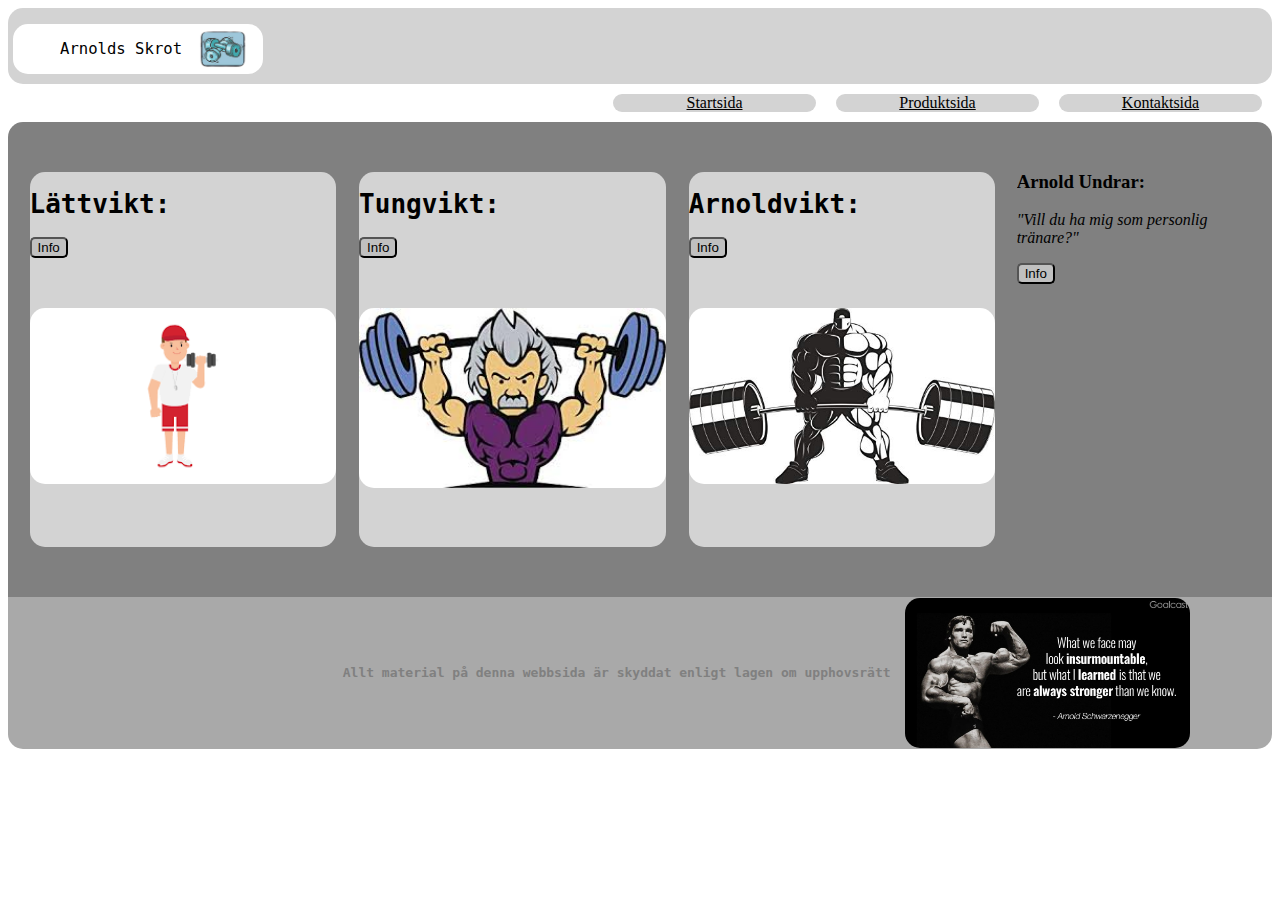
==== index.html @ 724095e6 "final version" ====
<!DOCTYPE html>
<html>
<head>
	<title>MyStore</title>
	<link rel="stylesheet" type="text/css" href="css/style.css">
</head>
<body>
	<div class="container">
		<div class="box-1">
			<div>
				<p>Arnolds Skrot</p>
				<img src="img/barbell.jpg">
			</div>		
		</div>
		<div class="box-2">
			<div><a href="index.html">Startsida</a></div>
			<div><a href="productinfo.html">Produktsida</a></div>
			<div><a href="contact.html">Kontaktsida</a></div>
		</div>
		<div class="box-3">
			<h3>Arnold Undrar:</h3>
		<p>"Vill du ha mig som personlig tränare?"</p>
		<form action="contact.html">
			<button type="submit">Info</button>
		</div>
		<div class="box-4">
			<div>
				<h1>Lättvikt:</h1>
				<form action="productinfo.html">
					<button type="submit">Info</button>
				</form>
				<img class="lätt" src="img/lätt.jpg">
			</div>
			<div>
				<h1>Tungvikt:</h1>
				<form action="productinfo.html">
					<button type="submit">Info</button> 
				<img class="mellan" src="img/mellan.jpg">
			</div>
			<div>
				<h1>Arnoldvikt:</h1>
				<form action="productinfo.html">
					<button type="submit">Info</button>
				<img class="tung" src="img/tung.jpg">
			</div>
		</div>
		<div class="box-5">
			<h4>Allt material på denna webbsida är skyddat enligt lagen om upphovsrätt</h4>
			<img src="img/arnold3.jpg">
		</div>
	</div>
</body>
</html>
---- css/style.css ----
.container{
	display: grid;
	grid-template-rows: 4fr 2fr 25fr 8fr;
	grid-template-areas: 
		"sidhuvud sidhuvud sidhuvud sidhuvud"
		"meny meny meny meny"
		"huvudinnehåll huvudinnehåll huvudinnehåll övrigt"
		"sidfot sidfot sidfot sidfot"
}
.box-1{
	grid-area: sidhuvud;
	background: lightgray;
	display: flex;
	border-radius: 15px; 
}
.box-1 div{
	align-self: flex-end;
	background: white;
	height: 50px;
	width: 250px;
	margin-left: 5px;
	margin-bottom: 10px;
	border-radius: 15px;
}
.box-1 p{
	white-space: nowrap;
	position: absolute;
  	left: 60px;
  	font-family: monospace;
  	font-size: larger; 
}
.box-1 img{
	float: right;
	height: 100%;
	padding-right: 15px;
}
.box-2{
	grid-area: meny;
	background: white;
	display: flex;
	justify-content: flex-end;
}
.box-2 div{
	background: lightgray;
	text-align: center;
	margin: 10px;
	width: 203px;
	border-radius: 15px;
}
.box-2 a{
	font-family: fantasy;
	color: black;
}
a:hover{
	color: blue;
}
.box-3{
	grid-area: övrigt;
	background: gray;
	border-top-right-radius: 15px;
}
.box-3 p{
	padding-right: 15px;
	font-style: italic;
}
.box-3 h3{
	padding-top: 30px;
}
.box-3 button{
	background-color: silver;
	border-radius: 5px;
}
.box-3 button:hover{
	color: dimgray;
}
.box-4{
	grid-area: huvudinnehåll;
	background: gray;
	display: flex;
	justify-content: space-around;
	padding-top: 50px;
	padding-bottom: 50px;
	padding-left: 10px;
	padding-right: 10px;
	font-family: monospace;
	border-top-left-radius: 15px;
}
.box-4 div{
	background: lightgray;
	width: 31%;
	border-radius: 15px;
}
.box-4 h1{

}
.box-4 img{
  	width:100%;
  	border-radius: 15px;
  	margin-top: 50px;
}
.box-4 button{
	background-color: silver;
	border-radius: 5px;
}
.box-4 button:hover{
	color: dimgray;
}
.lätt{
	height: 47%;
}
.mellan{
	height: 40%;
}
.tung{
	height: 47%;
}
.box-5{
	grid-area: sidfot;
	display: flex;
	justify-content: space-around;
	align-content: center;
	background: darkgray;
	border-bottom-left-radius: 15px;
	border-bottom-right-radius: 15px;
}
.box-5 h4{
	font-family: monospace;
	color: gray;
	padding-top: 4%;
	padding-left: 20%;
	margin-right: -300px;
}
.box-5 img{
	align-self: center;
	max-width:500px;
  	max-height:150px;
	border-radius: 15px;
	margin-left: 150px;
}
.kontaktinfo{
	background: black;
	font-style: oblique;
	display: flex;
	flex-wrap: wrap;
}
.kontaktinfo div{
	width: 600px;
	background: white;
	border-radius: 15px;
}
.kontaktinfo img{
  	float: left;
	border-top-left-radius: 10px;
	border-bottom-left-radius: 10px;
}
.kontaktinfo h2{
	padding-left: 232px;
	margin-top: 5px;
	margin-bottom: -15px;
}
.kontaktinfo p{
	padding-left: 232px;
}
.kontaktinfo ul{
	font-size: 17px;
	position: absolute;
	top: 130px;
  	left: 200px;
  	width: 10px;
  	height: 10px;
}
.kontaktinfo li{
	white-space: nowrap;
	margin-left: 18px;
}
.kontaktinfo a{
	background-color: black;
	border-radius: 10px;
	color: white;
	font-family: fantasy;
	font-style: normal;
	width: 70px;
	text-align: center;
	position: absolute;
	top: 200px;
	left: 530px;
}
.kontaktinfo a:hover{
	color: blue;
}
.produktinfo{
	background-color: lightgray;
	font-family: monospace;
	font-size: 20px;
	font-style: oblique;
	text-align: center;
	border-top-left-radius: 15px;
	border-bottom-left-radius: 15px;
	width: 100%;
}
.produktinfo table{
	background-color: white;
	border: solid black 5px;
	border-radius: 15px;
	width: 108%;
}
.produktinfo tr{
	height: 100px;
}
.produktinfo th, td{
	background-color: darkgray;
	border: solid black 5px;
	border-radius: 15px;
	width: 50%;
}
.produktinfo th{
	font-size: 30px; 
}
.produktinfo div{
	margin-left: 90px;
	margin-top: 90px;
	width: 80%;
}
.produktinfo a{
	display: flex;
	justify-content: center;
	width: 10%;
	background-color: white;
	border-radius: 10px;
	color: black;
	font-family: fantasy;
	font-style: normal;
	margin-left: 97%;
}
.produktinfo a:hover{
	color: blue;
}
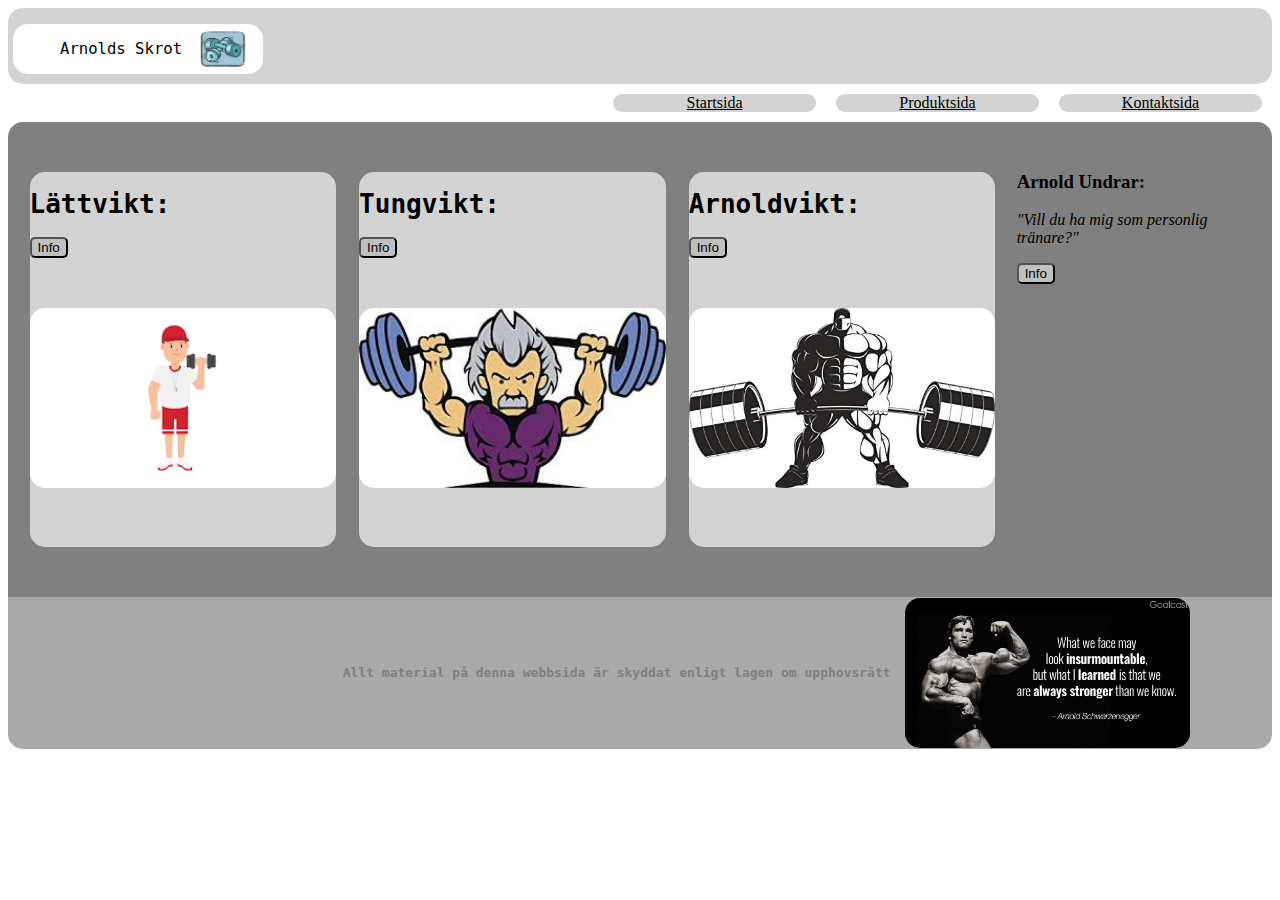
==== commit ebe1c3c4: "edit img height" ====
--- a/index.html
+++ b/index.html
@@ -29,19 +29,19 @@
 				<form action="productinfo.html">
 					<button type="submit">Info</button>
 				</form>
-				<img class="lätt" src="img/lätt.jpg">
+				<img src="img/lätt.jpg">
 			</div>
 			<div>
 				<h1>Tungvikt:</h1>
 				<form action="productinfo.html">
 					<button type="submit">Info</button> 
-				<img class="mellan" src="img/mellan.jpg">
+				<img src="img/mellan.jpg">
 			</div>
 			<div>
 				<h1>Arnoldvikt:</h1>
 				<form action="productinfo.html">
 					<button type="submit">Info</button>
-				<img class="tung" src="img/tung.jpg">
+				<img src="img/tung.jpg">
 			</div>
 		</div>
 		<div class="box-5">
--- a/css/style.css
+++ b/css/style.css
@@ -96,7 +96,8 @@
 .box-4 img{
   	width:100%;
   	border-radius: 15px;
-  	margin-top: 50px;
+	margin-top: 50px;
+	height: 180px;  
 }
 .box-4 button{
 	background-color: silver;
@@ -104,15 +105,6 @@
 }
 .box-4 button:hover{
 	color: dimgray;
-}
-.lätt{
-	height: 47%;
-}
-.mellan{
-	height: 40%;
-}
-.tung{
-	height: 47%;
 }
 .box-5{
 	grid-area: sidfot;
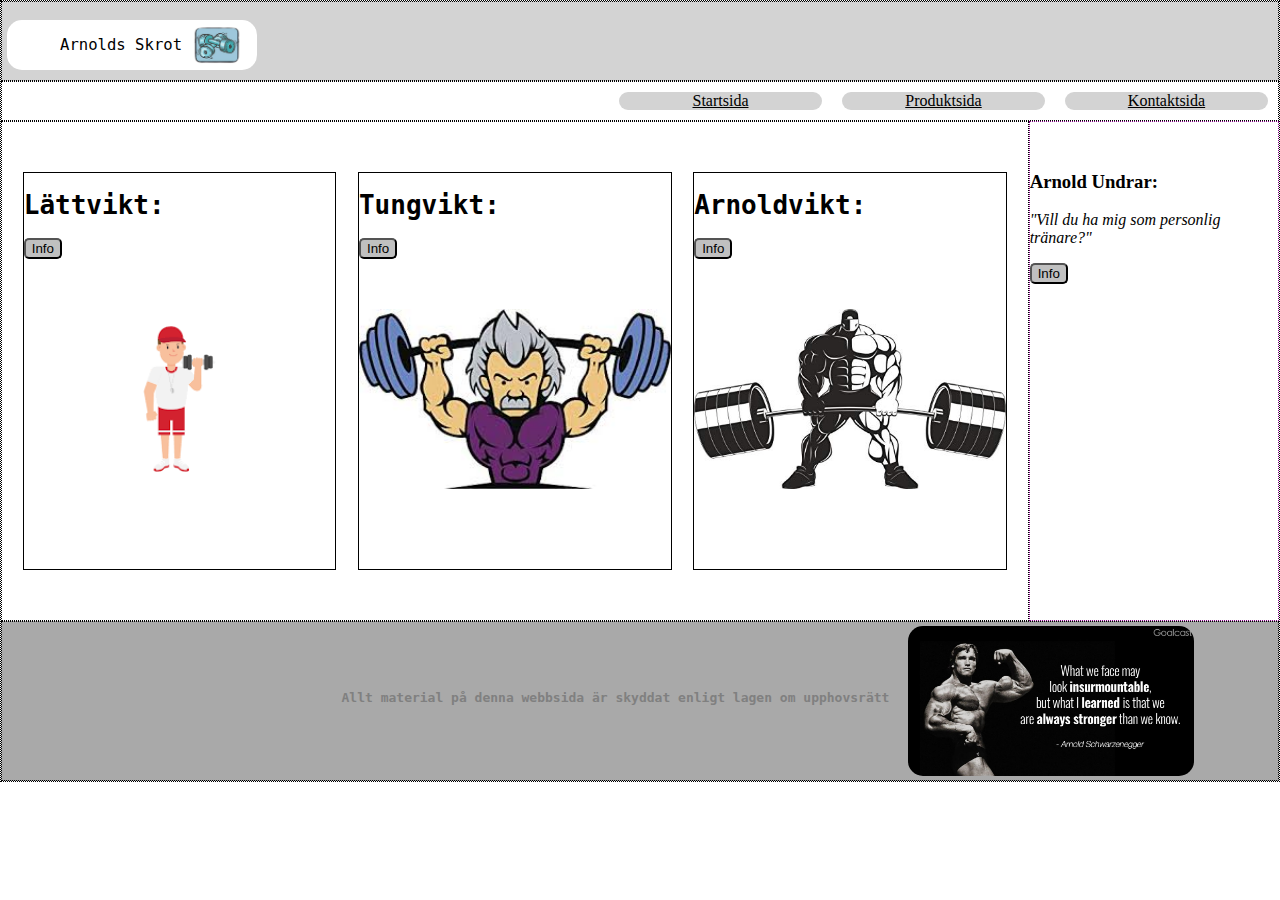
==== commit d84ca06a: "edit layout" ====
--- a/index.html
+++ b/index.html
@@ -1,29 +1,31 @@
 <!DOCTYPE html>
 <html>
+
 <head>
 	<title>MyStore</title>
 	<link rel="stylesheet" type="text/css" href="css/style.css">
 </head>
+
 <body>
 	<div class="container">
-		<div class="box-1">
+		<div class="sidhuvud">
 			<div>
 				<p>Arnolds Skrot</p>
 				<img src="img/barbell.jpg">
-			</div>		
+			</div>
 		</div>
-		<div class="box-2">
+		<div class="meny">
 			<div><a href="index.html">Startsida</a></div>
 			<div><a href="productinfo.html">Produktsida</a></div>
 			<div><a href="contact.html">Kontaktsida</a></div>
 		</div>
-		<div class="box-3">
+		<div class="övrigt">
 			<h3>Arnold Undrar:</h3>
-		<p>"Vill du ha mig som personlig tränare?"</p>
-		<form action="contact.html">
-			<button type="submit">Info</button>
+			<p>"Vill du ha mig som personlig tränare?"</p>
+			<form action="contact.html">
+				<button type="submit">Info</button>
 		</div>
-		<div class="box-4">
+		<div class="huvudinnehåll">
 			<div>
 				<h1>Lättvikt:</h1>
 				<form action="productinfo.html">
@@ -34,20 +36,21 @@
 			<div>
 				<h1>Tungvikt:</h1>
 				<form action="productinfo.html">
-					<button type="submit">Info</button> 
-				<img src="img/mellan.jpg">
+					<button type="submit">Info</button>
+					<img src="img/mellan.jpg">
 			</div>
 			<div>
 				<h1>Arnoldvikt:</h1>
 				<form action="productinfo.html">
 					<button type="submit">Info</button>
-				<img src="img/tung.jpg">
+					<img src="img/tung.jpg">
 			</div>
 		</div>
-		<div class="box-5">
+		<div class="sidfot">
 			<h4>Allt material på denna webbsida är skyddat enligt lagen om upphovsrätt</h4>
 			<img src="img/arnold3.jpg">
 		</div>
 	</div>
 </body>
+
 </html>--- a/css/style.css
+++ b/css/style.css
@@ -1,19 +1,28 @@
+html, body{
+	height: 100%;
+	margin: 0; padding: 0;
+	
+}
 .container{
 	display: grid;
+	
+	
+	border: dotted black 1px;
 	grid-template-rows: 4fr 2fr 25fr 8fr;
 	grid-template-areas: 
 		"sidhuvud sidhuvud sidhuvud sidhuvud"
 		"meny meny meny meny"
 		"huvudinnehåll huvudinnehåll huvudinnehåll övrigt"
-		"sidfot sidfot sidfot sidfot"
-}
-.box-1{
+		"sidfot sidfot sidfot sidfot"	
+}
+.sidhuvud{
 	grid-area: sidhuvud;
+	border: dotted black 1px;
 	background: lightgray;
 	display: flex;
-	border-radius: 15px; 
-}
-.box-1 div{
+	
+}
+.sidhuvud div{
 	align-self: flex-end;
 	background: white;
 	height: 50px;
@@ -22,60 +31,62 @@
 	margin-bottom: 10px;
 	border-radius: 15px;
 }
-.box-1 p{
+.sidhuvud p{
 	white-space: nowrap;
 	position: absolute;
   	left: 60px;
   	font-family: monospace;
   	font-size: larger; 
 }
-.box-1 img{
+.sidhuvud img{
 	float: right;
 	height: 100%;
 	padding-right: 15px;
 }
-.box-2{
+.meny{
 	grid-area: meny;
+	border: dotted black 1px;
 	background: white;
 	display: flex;
 	justify-content: flex-end;
 }
-.box-2 div{
+.meny div{
 	background: lightgray;
 	text-align: center;
 	margin: 10px;
 	width: 203px;
 	border-radius: 15px;
 }
-.box-2 a{
+.meny a{
 	font-family: fantasy;
 	color: black;
 }
 a:hover{
 	color: blue;
 }
-.box-3{
+.övrigt{
 	grid-area: övrigt;
-	background: gray;
-	border-top-right-radius: 15px;
-}
-.box-3 p{
-	padding-right: 15px;
+	border: dotted purple 1px;
+	background: white;
+}
+.övrigt p{
+	
 	font-style: italic;
 }
-.box-3 h3{
+.övrigt h3{
 	padding-top: 30px;
 }
-.box-3 button{
+.övrigt button{
 	background-color: silver;
 	border-radius: 5px;
 }
-.box-3 button:hover{
+.övrigt button:hover{
 	color: dimgray;
 }
-.box-4{
+.huvudinnehåll{
 	grid-area: huvudinnehåll;
-	background: gray;
+	border: dotted black 1px;
+	background: white;
 	display: flex;
 	justify-content: space-around;
 	padding-top: 50px;
@@ -83,46 +94,46 @@
 	padding-left: 10px;
 	padding-right: 10px;
 	font-family: monospace;
-	border-top-left-radius: 15px;
-}
-.box-4 div{
-	background: lightgray;
+	
+}
+.huvudinnehåll div{
+	border: solid black 1px;
+	background: white;
 	width: 31%;
-	border-radius: 15px;
-}
-.box-4 h1{
+}
+.huvudinnehåll h1{
 
 }
-.box-4 img{
+.huvudinnehåll img{
   	width:100%;
   	border-radius: 15px;
 	margin-top: 50px;
 	height: 180px;  
 }
-.box-4 button{
+.huvudinnehåll button{
 	background-color: silver;
 	border-radius: 5px;
 }
-.box-4 button:hover{
+.huvudinnehåll button:hover{
 	color: dimgray;
 }
-.box-5{
+.sidfot{
 	grid-area: sidfot;
+	border: dotted black 1px;
 	display: flex;
 	justify-content: space-around;
 	align-content: center;
 	background: darkgray;
-	border-bottom-left-radius: 15px;
-	border-bottom-right-radius: 15px;
-}
-.box-5 h4{
+	
+}
+.sidfot h4{
 	font-family: monospace;
 	color: gray;
 	padding-top: 4%;
 	padding-left: 20%;
 	margin-right: -300px;
 }
-.box-5 img{
+.sidfot img{
 	align-self: center;
 	max-width:500px;
   	max-height:150px;
@@ -174,57 +185,47 @@
 	width: 70px;
 	text-align: center;
 	position: absolute;
-	top: 200px;
+	top: 208px;
 	left: 530px;
 }
 .kontaktinfo a:hover{
 	color: blue;
 }
 .produktinfo{
-	background-color: lightgray;
+	grid-area: huvudinnehåll;
+	border: dotted red 1px;
+	background: white;
+	padding-top: 50px;
+	padding-bottom: 50px;
+	padding-left: 10px;
+	padding-right: 10px;
 	font-family: monospace;
-	font-size: 20px;
-	font-style: oblique;
-	text-align: center;
-	border-top-left-radius: 15px;
-	border-bottom-left-radius: 15px;
+	
+	
+}
+.produktinfo div{
+	
+	
+}
+.produktinfo table{
+	
+	background-color: white;
+	border: solid black 1px;
+	margin-right: 500px;
 	width: 100%;
-}
-.produktinfo table{
-	background-color: white;
-	border: solid black 5px;
-	border-radius: 15px;
-	width: 108%;
+	height: 422px;
 }
 .produktinfo tr{
-	height: 100px;
+	
+	
 }
 .produktinfo th, td{
 	background-color: darkgray;
-	border: solid black 5px;
-	border-radius: 15px;
-	width: 50%;
+	border: solid red 1px;
+	width:100%;
+	
 }
 .produktinfo th{
-	font-size: 30px; 
-}
-.produktinfo div{
-	margin-left: 90px;
-	margin-top: 90px;
-	width: 80%;
-}
-.produktinfo a{
-	display: flex;
-	justify-content: center;
-	width: 10%;
-	background-color: white;
-	border-radius: 10px;
-	color: black;
-	font-family: fantasy;
-	font-style: normal;
-	margin-left: 97%;
-}
-.produktinfo a:hover{
-	color: blue;
-}
-
+	font-size:100%;
+	
+}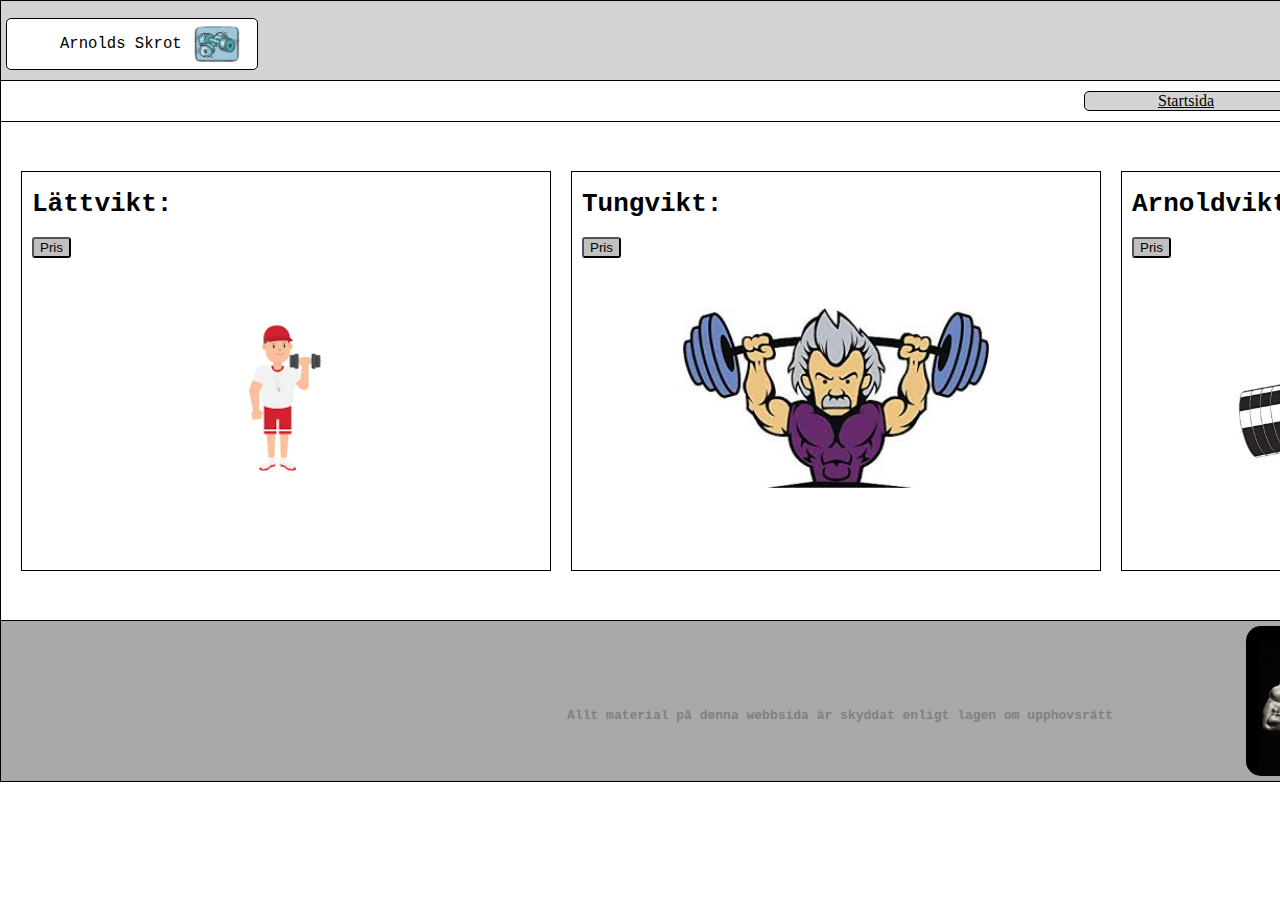
==== commit 27ea5e6f: "edit layout home" ====
--- a/index.html
+++ b/index.html
@@ -19,6 +19,7 @@
 			<div><a href="productinfo.html">Produktsida</a></div>
 			<div><a href="contact.html">Kontaktsida</a></div>
 		</div>
+
 		<div class="övrigt">
 			<h3>Arnold Undrar:</h3>
 			<p>"Vill du ha mig som personlig tränare?"</p>
@@ -29,23 +30,25 @@
 			<div>
 				<h1>Lättvikt:</h1>
 				<form action="productinfo.html">
-					<button type="submit">Info</button>
+					<button type="submit">Pris</button>
 				</form>
 				<img src="img/lätt.jpg">
 			</div>
 			<div>
 				<h1>Tungvikt:</h1>
 				<form action="productinfo.html">
-					<button type="submit">Info</button>
+					<button type="submit">Pris</button>
 					<img src="img/mellan.jpg">
 			</div>
 			<div>
 				<h1>Arnoldvikt:</h1>
 				<form action="productinfo.html">
-					<button type="submit">Info</button>
+					<button type="submit">Pris</button>
 					<img src="img/tung.jpg">
 			</div>
 		</div>
+
+
 		<div class="sidfot">
 			<h4>Allt material på denna webbsida är skyddat enligt lagen om upphovsrätt</h4>
 			<img src="img/arnold3.jpg">
--- a/css/style.css
+++ b/css/style.css
@@ -4,10 +4,8 @@
 	
 }
 .container{
+	border: solid black 1px;
 	display: grid;
-	
-	
-	border: dotted black 1px;
 	grid-template-rows: 4fr 2fr 25fr 8fr;
 	grid-template-areas: 
 		"sidhuvud sidhuvud sidhuvud sidhuvud"
@@ -15,12 +13,12 @@
 		"huvudinnehåll huvudinnehåll huvudinnehåll övrigt"
 		"sidfot sidfot sidfot sidfot"	
 }
+
 .sidhuvud{
 	grid-area: sidhuvud;
-	border: dotted black 1px;
 	background: lightgray;
 	display: flex;
-	
+	border-bottom: solid black 1px;
 }
 .sidhuvud div{
 	align-self: flex-end;
@@ -29,7 +27,8 @@
 	width: 250px;
 	margin-left: 5px;
 	margin-bottom: 10px;
-	border-radius: 15px;
+	border-radius: 5px;
+	border: solid black 1px;
 }
 .sidhuvud p{
 	white-space: nowrap;
@@ -45,7 +44,6 @@
 }
 .meny{
 	grid-area: meny;
-	border: dotted black 1px;
 	background: white;
 	display: flex;
 	justify-content: flex-end;
@@ -56,6 +54,8 @@
 	margin: 10px;
 	width: 203px;
 	border-radius: 15px;
+	border-radius: 5px;
+	border: solid black 1px;
 }
 .meny a{
 	font-family: fantasy;
@@ -66,65 +66,71 @@
 }
 .övrigt{
 	grid-area: övrigt;
-	border: dotted purple 1px;
-	background: white;
-}
-.övrigt p{
-	
-	font-style: italic;
+	background: white;
+	border-top: solid black 1px;
+	border-left: solid black 1px;
+	border-bottom: solid black 1px;
 }
 .övrigt h3{
 	padding-top: 30px;
+	padding-left: 10px;
+}
+.övrigt p{
+	font-style: italic;
+	padding-left: 10px;
 }
 .övrigt button{
 	background-color: silver;
 	border-radius: 5px;
+	margin-left: 10px;
 }
 .övrigt button:hover{
 	color: dimgray;
 }
 .huvudinnehåll{
 	grid-area: huvudinnehåll;
-	border: dotted black 1px;
-	background: white;
-	display: flex;
-	justify-content: space-around;
+	display: flex;
+	align-items: center;
+	background: white;
+	border-top: solid black 1px;
+	border-bottom: solid black 1px;
 	padding-top: 50px;
 	padding-bottom: 50px;
 	padding-left: 10px;
 	padding-right: 10px;
 	font-family: monospace;
-	
+	width: 1650px;
 }
 .huvudinnehåll div{
 	border: solid black 1px;
 	background: white;
-	width: 31%;
+	width: 100%;
+	height: 100%;
+	margin: 10px;
 }
 .huvudinnehåll h1{
-
+	margin-left: 10px;
 }
 .huvudinnehåll img{
-  	width:100%;
-  	border-radius: 15px;
-	margin-top: 50px;
-	height: 180px;  
+	margin: auto;
+	display: block;
+	height: 180px;
+	padding-top: 50px;  
 }
 .huvudinnehåll button{
 	background-color: silver;
-	border-radius: 5px;
+	border-radius: 3px;
+	margin-left: 10px;
 }
 .huvudinnehåll button:hover{
 	color: dimgray;
 }
 .sidfot{
 	grid-area: sidfot;
-	border: dotted black 1px;
 	display: flex;
 	justify-content: space-around;
 	align-content: center;
 	background: darkgray;
-	
 }
 .sidfot h4{
 	font-family: monospace;
@@ -138,7 +144,6 @@
 	max-width:500px;
   	max-height:150px;
 	border-radius: 15px;
-	margin-left: 150px;
 }
 .kontaktinfo{
 	background: black;
@@ -146,69 +151,63 @@
 	display: flex;
 	flex-wrap: wrap;
 }
-.kontaktinfo div{
+.kontaktinfo-2{
+	grid-area: huvudinnehåll;
+	background: white;
+	padding-top: 50px;
+	padding-bottom: 50px;
+	padding-left: 10px;
+	padding-right: 10px;
+	font-family: monospace;
+	width: 1650px;
+}
+.kontaktinfo-2 div{
+	border: solid black 1px;
 	width: 600px;
-	background: white;
-	border-radius: 15px;
-}
-.kontaktinfo img{
-  	float: left;
-	border-top-left-radius: 10px;
-	border-bottom-left-radius: 10px;
-}
-.kontaktinfo h2{
+	height: 225px;
+}
+.kontaktinfo-2 img{
+	float: left;
+}
+
+.kontaktinfo-2 h2{
 	padding-left: 232px;
 	margin-top: 5px;
 	margin-bottom: -15px;
 }
-.kontaktinfo p{
+.kontaktinfo-2 p{
 	padding-left: 232px;
 }
-.kontaktinfo ul{
+.kontaktinfo-2 ul{
 	font-size: 17px;
 	position: absolute;
-	top: 130px;
-  	left: 200px;
+	top: 305px;
+  	left: 210px;
   	width: 10px;
   	height: 10px;
 }
-.kontaktinfo li{
+.kontaktinfo-2 li{
+	/* tar bort mellanrum */
 	white-space: nowrap;
 	margin-left: 18px;
 }
-.kontaktinfo a{
-	background-color: black;
-	border-radius: 10px;
-	color: white;
-	font-family: fantasy;
-	font-style: normal;
-	width: 70px;
-	text-align: center;
-	position: absolute;
-	top: 208px;
-	left: 530px;
-}
-.kontaktinfo a:hover{
-	color: blue;
-}
 .produktinfo{
 	grid-area: huvudinnehåll;
-	border: dotted red 1px;
 	background: white;
 	padding-top: 50px;
 	padding-bottom: 50px;
 	padding-left: 10px;
 	padding-right: 10px;
 	font-family: monospace;
-	
-	
+	width: 1650px;
+	border-top: solid black 1px;
+	border-bottom: solid black 1px;
 }
 .produktinfo div{
 	
 	
 }
 .produktinfo table{
-	
 	background-color: white;
 	border: solid black 1px;
 	margin-right: 500px;
@@ -223,9 +222,7 @@
 	background-color: darkgray;
 	border: solid red 1px;
 	width:100%;
-	
 }
 .produktinfo th{
 	font-size:100%;
-	
 }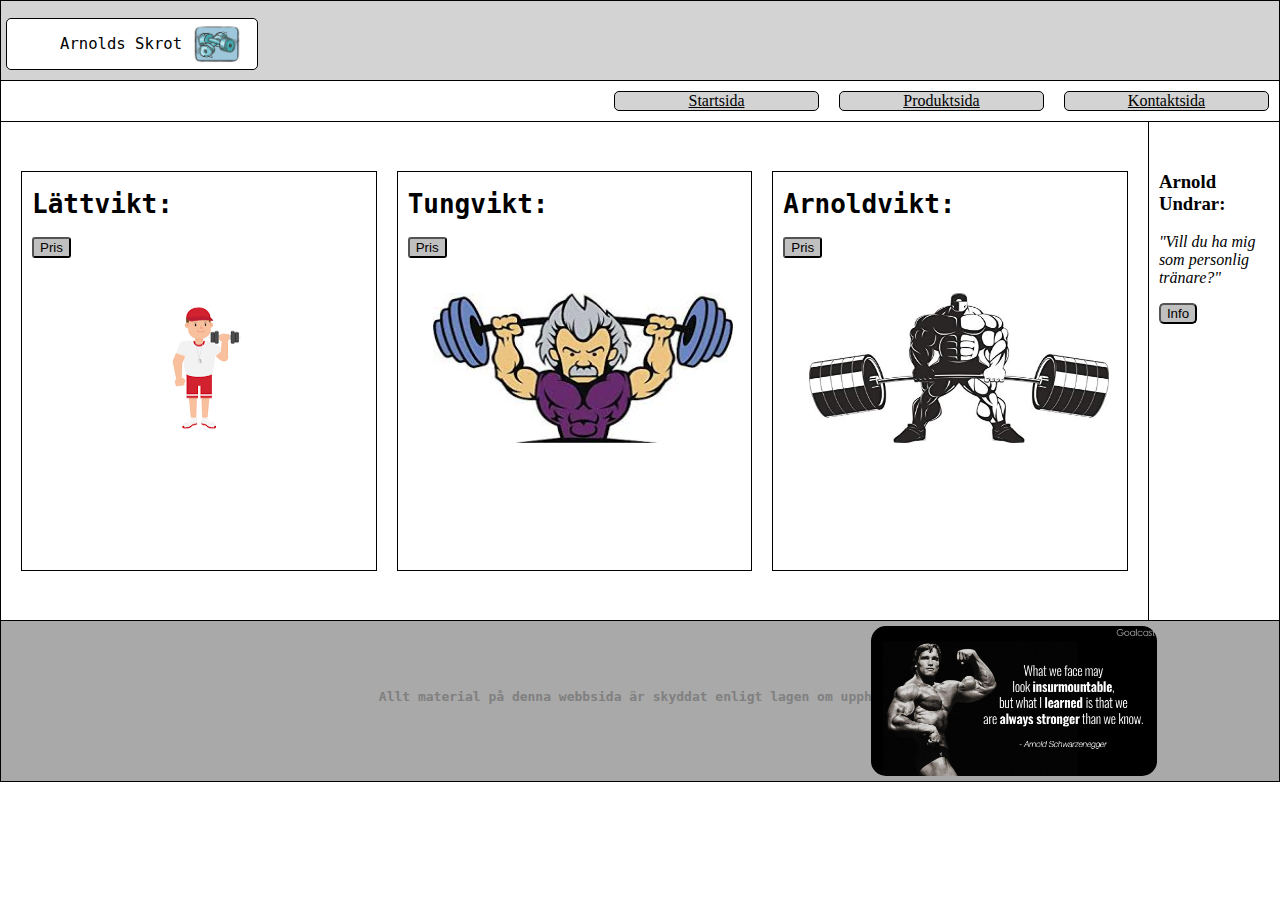
==== commit ddd607ae: "layout fit screen" ====
--- a/index.html
+++ b/index.html
@@ -21,10 +21,13 @@
 		</div>
 
 		<div class="övrigt">
-			<h3>Arnold Undrar:</h3>
-			<p>"Vill du ha mig som personlig tränare?"</p>
-			<form action="contact.html">
-				<button type="submit">Info</button>
+			<div class="undrar">
+				<h3>Arnold Undrar:</h3>
+				<p>"Vill du ha mig som personlig tränare?"</p>
+				<form action="contact.html">
+			</div>
+
+			<button type="submit">Info</button>
 		</div>
 		<div class="huvudinnehåll">
 			<div>
--- a/css/style.css
+++ b/css/style.css
@@ -99,12 +99,12 @@
 	padding-left: 10px;
 	padding-right: 10px;
 	font-family: monospace;
-	width: 1650px;
+
 }
 .huvudinnehåll div{
 	border: solid black 1px;
 	background: white;
-	width: 100%;
+	width: 50%;
 	height: 100%;
 	margin: 10px;
 }
@@ -112,10 +112,9 @@
 	margin-left: 10px;
 }
 .huvudinnehåll img{
-	margin: auto;
-	display: block;
-	height: 180px;
-	padding-top: 50px;  
+	margin: 10%;
+	width: 300px;
+	height: 150px;
 }
 .huvudinnehåll button{
 	background-color: silver;
@@ -159,7 +158,7 @@
 	padding-left: 10px;
 	padding-right: 10px;
 	font-family: monospace;
-	width: 1650px;
+	
 }
 .kontaktinfo-2 div{
 	border: solid black 1px;
@@ -199,7 +198,6 @@
 	padding-left: 10px;
 	padding-right: 10px;
 	font-family: monospace;
-	width: 1650px;
 	border-top: solid black 1px;
 	border-bottom: solid black 1px;
 }
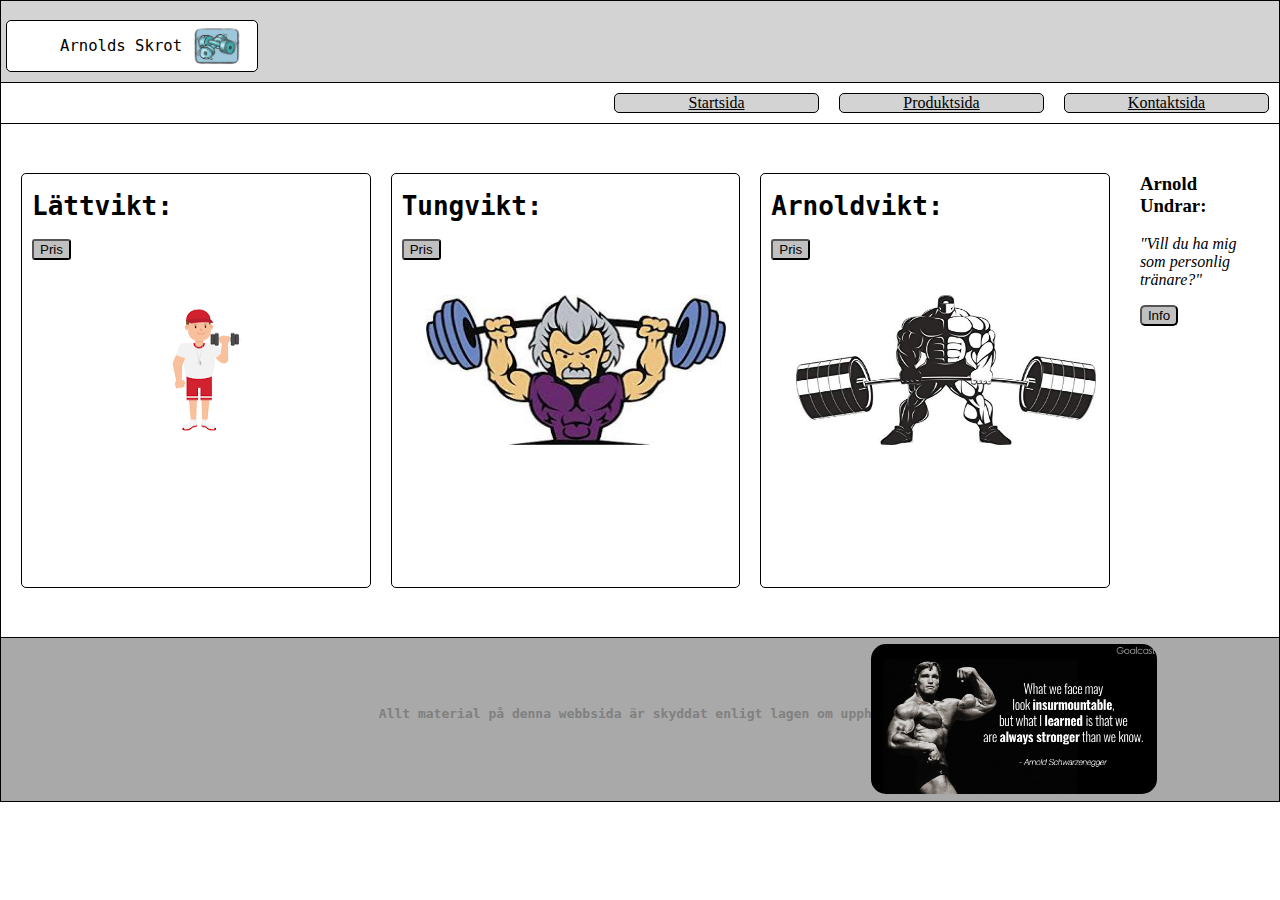
==== commit 2e6d945a: "final version" ====
--- a/index.html
+++ b/index.html
@@ -25,9 +25,9 @@
 				<h3>Arnold Undrar:</h3>
 				<p>"Vill du ha mig som personlig tränare?"</p>
 				<form action="contact.html">
+					<button type="submit">Info</button>
 			</div>
 
-			<button type="submit">Info</button>
 		</div>
 		<div class="huvudinnehåll">
 			<div>
--- a/css/style.css
+++ b/css/style.css
@@ -47,13 +47,13 @@
 	background: white;
 	display: flex;
 	justify-content: flex-end;
+	border-bottom: solid black 1px;
 }
 .meny div{
 	background: lightgray;
 	text-align: center;
 	margin: 10px;
 	width: 203px;
-	border-radius: 15px;
 	border-radius: 5px;
 	border: solid black 1px;
 }
@@ -67,9 +67,6 @@
 .övrigt{
 	grid-area: övrigt;
 	background: white;
-	border-top: solid black 1px;
-	border-left: solid black 1px;
-	border-bottom: solid black 1px;
 }
 .övrigt h3{
 	padding-top: 30px;
@@ -87,19 +84,17 @@
 .övrigt button:hover{
 	color: dimgray;
 }
+.undrar{
+	float: right;
+	padding-right: 25px;
+}
 .huvudinnehåll{
 	grid-area: huvudinnehåll;
 	display: flex;
 	align-items: center;
 	background: white;
-	border-top: solid black 1px;
-	border-bottom: solid black 1px;
-	padding-top: 50px;
-	padding-bottom: 50px;
-	padding-left: 10px;
-	padding-right: 10px;
-	font-family: monospace;
-
+	padding: 50px 10px;
+	font-family: monospace;
 }
 .huvudinnehåll div{
 	border: solid black 1px;
@@ -107,6 +102,7 @@
 	width: 50%;
 	height: 100%;
 	margin: 10px;
+	border-radius: 5px;
 }
 .huvudinnehåll h1{
 	margin-left: 10px;
@@ -130,6 +126,7 @@
 	justify-content: space-around;
 	align-content: center;
 	background: darkgray;
+	border-top: solid black 1px;
 }
 .sidfot h4{
 	font-family: monospace;
@@ -198,8 +195,6 @@
 	padding-left: 10px;
 	padding-right: 10px;
 	font-family: monospace;
-	border-top: solid black 1px;
-	border-bottom: solid black 1px;
 }
 .produktinfo div{
 	
@@ -208,9 +203,8 @@
 .produktinfo table{
 	background-color: white;
 	border: solid black 1px;
-	margin-right: 500px;
-	width: 100%;
-	height: 422px;
+	width: 600px;
+	height: 225px;
 }
 .produktinfo tr{
 	
@@ -218,9 +212,11 @@
 }
 .produktinfo th, td{
 	background-color: darkgray;
-	border: solid red 1px;
-	width:100%;
+	width:100px;
+	font-size:125%;
+	text-align: center;
 }
 .produktinfo th{
-	font-size:100%;
+	font-size:150%;
+	text-decoration: underline;
 }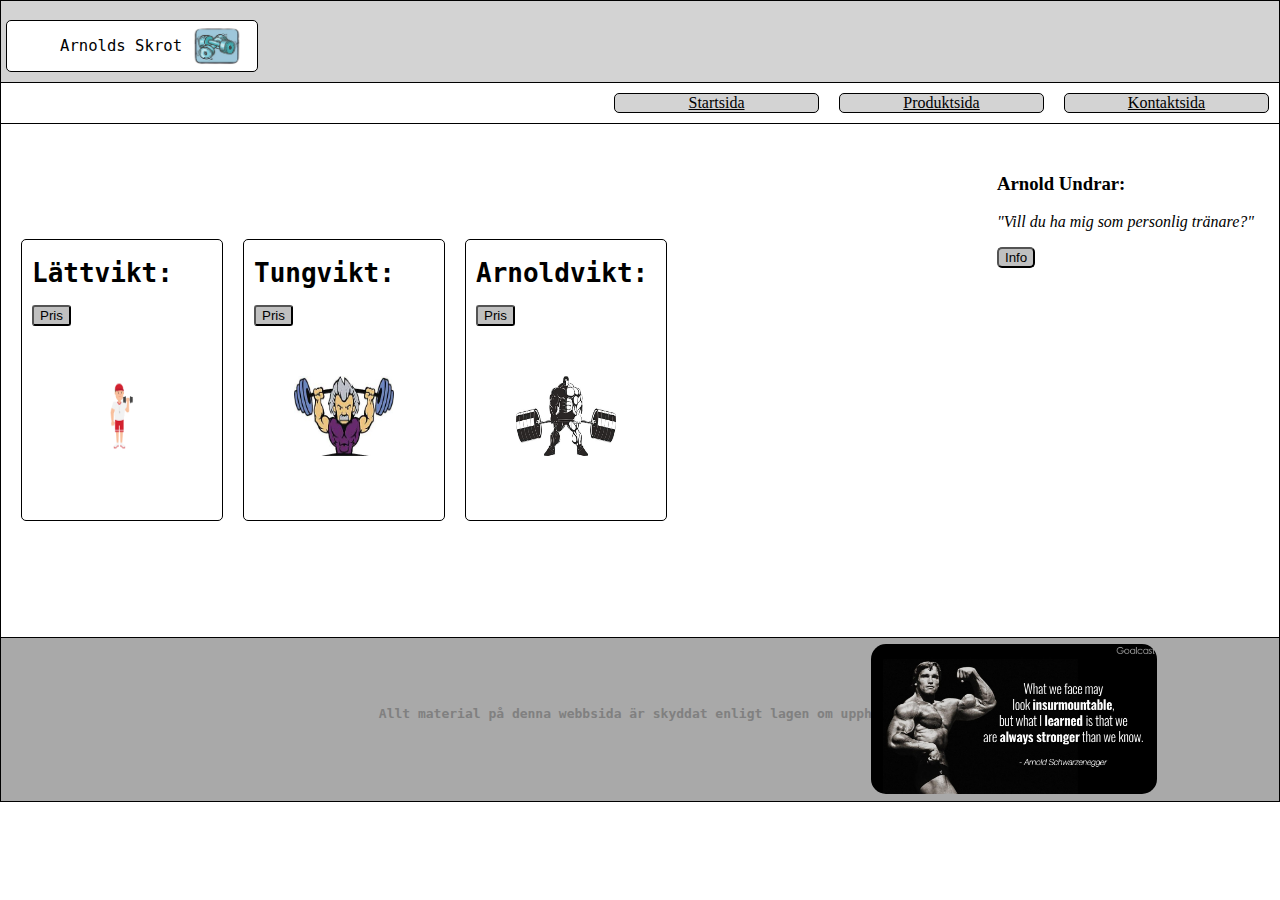
==== commit 73f178c1: "added media queries" ====
--- a/index.html
+++ b/index.html
@@ -1,62 +1,69 @@
 <!DOCTYPE html>
-<html>
+<html lang="en">
+  <head>
+    <title>MyStore</title>
+    <link rel="stylesheet" type="text/css" href="css/style.css" />
+  </head>
 
-<head>
-	<title>MyStore</title>
-	<link rel="stylesheet" type="text/css" href="css/style.css">
-</head>
+  <body>
+    <div class="container">
+      <div class="sidhuvud">
+        <div>
+          <p>Arnolds Skrot</p>
+          <img src="img/barbell.jpg" alt="logo" />
+        </div>
+      </div>
+      <div class="meny">
+        <div><a href="index.html">Startsida</a></div>
+        <div><a href="productinfo.html">Produktsida</a></div>
+        <div><a href="contact.html">Kontaktsida</a></div>
+      </div>
 
-<body>
-	<div class="container">
-		<div class="sidhuvud">
-			<div>
-				<p>Arnolds Skrot</p>
-				<img src="img/barbell.jpg">
-			</div>
-		</div>
-		<div class="meny">
-			<div><a href="index.html">Startsida</a></div>
-			<div><a href="productinfo.html">Produktsida</a></div>
-			<div><a href="contact.html">Kontaktsida</a></div>
-		</div>
+      <div class="övrigt">
+        <div class="undrar">
+          <h3>Arnold Undrar:</h3>
+          <p>"Vill du ha mig som personlig tränare?"</p>
+          <form action="contact.html">
+            <button type="submit">Info</button>
+          </form>
+        </div>
+      </div>
+      <div class="huvudinnehåll">
+        <div>
+          <h1>Lättvikt:</h1>
+          <form action="productinfo.html">
+            <button type="submit">Pris</button>
+          </form>
+          <img
+            src="img/lätt.jpg"
+            alt="image of a small boy with light barbells"
+          />
+        </div>
+        <div>
+          <h1>Tungvikt:</h1>
+          <form action="productinfo.html">
+            <button type="submit">Pris</button>
+          </form>
+          <img
+            src="img/mellan.jpg"
+            alt="image of an old man with heavy barbells"
+          />
+        </div>
+        <div>
+          <h1>Arnoldvikt:</h1>
+          <form action="productinfo.html">
+            <button type="submit">Pris</button>
+          </form>
+          <img src="img/tung.jpg" alt="image of an very strong man (arnold?)" />
+        </div>
+      </div>
 
-		<div class="övrigt">
-			<div class="undrar">
-				<h3>Arnold Undrar:</h3>
-				<p>"Vill du ha mig som personlig tränare?"</p>
-				<form action="contact.html">
-					<button type="submit">Info</button>
-			</div>
-
-		</div>
-		<div class="huvudinnehåll">
-			<div>
-				<h1>Lättvikt:</h1>
-				<form action="productinfo.html">
-					<button type="submit">Pris</button>
-				</form>
-				<img src="img/lätt.jpg">
-			</div>
-			<div>
-				<h1>Tungvikt:</h1>
-				<form action="productinfo.html">
-					<button type="submit">Pris</button>
-					<img src="img/mellan.jpg">
-			</div>
-			<div>
-				<h1>Arnoldvikt:</h1>
-				<form action="productinfo.html">
-					<button type="submit">Pris</button>
-					<img src="img/tung.jpg">
-			</div>
-		</div>
-
-
-		<div class="sidfot">
-			<h4>Allt material på denna webbsida är skyddat enligt lagen om upphovsrätt</h4>
-			<img src="img/arnold3.jpg">
-		</div>
-	</div>
-</body>
-
-</html>+      <div class="sidfot">
+        <h4>
+          Allt material på denna webbsida är skyddat enligt lagen om upphovsrätt
+        </h4>
+        <img src="img/arnold3.jpg" alt="image of arnold with a quote" />
+      </div>
+    </div>
+  </body>
+</html>
--- a/css/style.css
+++ b/css/style.css
@@ -1,222 +1,234 @@
-html, body{
-	height: 100%;
-	margin: 0; padding: 0;
-	
-}
-.container{
-	border: solid black 1px;
-	display: grid;
-	grid-template-rows: 4fr 2fr 25fr 8fr;
-	grid-template-areas: 
-		"sidhuvud sidhuvud sidhuvud sidhuvud"
-		"meny meny meny meny"
-		"huvudinnehåll huvudinnehåll huvudinnehåll övrigt"
-		"sidfot sidfot sidfot sidfot"	
-}
-
-.sidhuvud{
-	grid-area: sidhuvud;
-	background: lightgray;
-	display: flex;
-	border-bottom: solid black 1px;
-}
-.sidhuvud div{
-	align-self: flex-end;
-	background: white;
-	height: 50px;
-	width: 250px;
-	margin-left: 5px;
-	margin-bottom: 10px;
-	border-radius: 5px;
-	border: solid black 1px;
-}
-.sidhuvud p{
-	white-space: nowrap;
-	position: absolute;
-  	left: 60px;
-  	font-family: monospace;
-  	font-size: larger; 
-}
-.sidhuvud img{
-	float: right;
-	height: 100%;
-	padding-right: 15px;
-}
-.meny{
-	grid-area: meny;
-	background: white;
-	display: flex;
-	justify-content: flex-end;
-	border-bottom: solid black 1px;
-}
-.meny div{
-	background: lightgray;
-	text-align: center;
-	margin: 10px;
-	width: 203px;
-	border-radius: 5px;
-	border: solid black 1px;
-}
-.meny a{
-	font-family: fantasy;
-	color: black;
-}
-a:hover{
-	color: blue;
-}
-.övrigt{
-	grid-area: övrigt;
-	background: white;
-}
-.övrigt h3{
-	padding-top: 30px;
-	padding-left: 10px;
-}
-.övrigt p{
-	font-style: italic;
-	padding-left: 10px;
-}
-.övrigt button{
-	background-color: silver;
-	border-radius: 5px;
-	margin-left: 10px;
-}
-.övrigt button:hover{
-	color: dimgray;
-}
-.undrar{
-	float: right;
-	padding-right: 25px;
-}
-.huvudinnehåll{
-	grid-area: huvudinnehåll;
-	display: flex;
-	align-items: center;
-	background: white;
-	padding: 50px 10px;
-	font-family: monospace;
-}
-.huvudinnehåll div{
-	border: solid black 1px;
-	background: white;
-	width: 50%;
-	height: 100%;
-	margin: 10px;
-	border-radius: 5px;
-}
-.huvudinnehåll h1{
-	margin-left: 10px;
-}
-.huvudinnehåll img{
-	margin: 10%;
-	width: 300px;
-	height: 150px;
-}
-.huvudinnehåll button{
-	background-color: silver;
-	border-radius: 3px;
-	margin-left: 10px;
-}
-.huvudinnehåll button:hover{
-	color: dimgray;
-}
-.sidfot{
-	grid-area: sidfot;
-	display: flex;
-	justify-content: space-around;
-	align-content: center;
-	background: darkgray;
-	border-top: solid black 1px;
-}
-.sidfot h4{
-	font-family: monospace;
-	color: gray;
-	padding-top: 4%;
-	padding-left: 20%;
-	margin-right: -300px;
-}
-.sidfot img{
-	align-self: center;
-	max-width:500px;
-  	max-height:150px;
-	border-radius: 15px;
-}
-.kontaktinfo{
-	background: black;
-	font-style: oblique;
-	display: flex;
-	flex-wrap: wrap;
-}
-.kontaktinfo-2{
-	grid-area: huvudinnehåll;
-	background: white;
-	padding-top: 50px;
-	padding-bottom: 50px;
-	padding-left: 10px;
-	padding-right: 10px;
-	font-family: monospace;
-	
-}
-.kontaktinfo-2 div{
-	border: solid black 1px;
-	width: 600px;
-	height: 225px;
-}
-.kontaktinfo-2 img{
-	float: left;
-}
-
-.kontaktinfo-2 h2{
-	padding-left: 232px;
-	margin-top: 5px;
-	margin-bottom: -15px;
-}
-.kontaktinfo-2 p{
-	padding-left: 232px;
-}
-.kontaktinfo-2 ul{
-	font-size: 17px;
-	position: absolute;
-	top: 305px;
-  	left: 210px;
-  	width: 10px;
-  	height: 10px;
-}
-.kontaktinfo-2 li{
-	/* tar bort mellanrum */
-	white-space: nowrap;
-	margin-left: 18px;
-}
-.produktinfo{
-	grid-area: huvudinnehåll;
-	background: white;
-	padding-top: 50px;
-	padding-bottom: 50px;
-	padding-left: 10px;
-	padding-right: 10px;
-	font-family: monospace;
-}
-.produktinfo div{
-	
-	
-}
-.produktinfo table{
-	background-color: white;
-	border: solid black 1px;
-	width: 600px;
-	height: 225px;
-}
-.produktinfo tr{
-	
-	
-}
-.produktinfo th, td{
-	background-color: darkgray;
-	width:100px;
-	font-size:125%;
-	text-align: center;
-}
-.produktinfo th{
-	font-size:150%;
-	text-decoration: underline;
-}+html,
+body {
+  height: 100%;
+  margin: 0;
+  padding: 0;
+}
+.container {
+  border: solid black 1px;
+  display: grid;
+  grid-template-rows: 4fr 2fr 25fr 8fr;
+  grid-template-areas:
+    "sidhuvud sidhuvud sidhuvud sidhuvud"
+    "meny meny meny meny"
+    "huvudinnehåll huvudinnehåll huvudinnehåll övrigt"
+    "sidfot sidfot sidfot sidfot";
+}
+
+.sidhuvud {
+  grid-area: sidhuvud;
+  background: lightgray;
+  display: flex;
+  border-bottom: solid black 1px;
+}
+.sidhuvud div {
+  align-self: flex-end;
+  background: white;
+  height: 50px;
+  width: 250px;
+  margin-left: 5px;
+  margin-bottom: 10px;
+  border-radius: 5px;
+  border: solid black 1px;
+}
+.sidhuvud p {
+  white-space: nowrap;
+  position: absolute;
+  left: 60px;
+  font-family: monospace;
+  font-size: larger;
+}
+.sidhuvud img {
+  float: right;
+  height: 100%;
+  padding-right: 15px;
+}
+.meny {
+  grid-area: meny;
+  background: white;
+  display: flex;
+  justify-content: flex-end;
+  border-bottom: solid black 1px;
+}
+.meny div {
+  background: lightgray;
+  text-align: center;
+  margin: 10px;
+  width: 203px;
+  border-radius: 5px;
+  border: solid black 1px;
+}
+.meny a {
+  font-family: fantasy;
+  color: black;
+}
+a:hover {
+  color: blue;
+}
+.övrigt {
+  grid-area: övrigt;
+  background: white;
+}
+.övrigt h3 {
+  padding-top: 30px;
+  padding-left: 10px;
+}
+.övrigt p {
+  font-style: italic;
+  padding-left: 10px;
+}
+.övrigt button {
+  background-color: silver;
+  border-radius: 5px;
+  margin-left: 10px;
+}
+.övrigt button:hover {
+  color: dimgray;
+}
+.undrar {
+  float: right;
+  padding-right: 25px;
+}
+.huvudinnehåll {
+  grid-area: huvudinnehåll;
+  display: flex;
+  align-items: center;
+  background: white;
+  padding: 50px 10px;
+  font-family: monospace;
+}
+.huvudinnehåll div {
+  border: solid black 1px;
+  background: white;
+  width: 50%;
+  height: 100%;
+  margin: 10px;
+  border-radius: 5px;
+}
+.huvudinnehåll h1 {
+  margin-left: 10px;
+}
+.huvudinnehåll img {
+  margin: 10%;
+  width: 250px;
+  height: 150px;
+}
+.huvudinnehåll button {
+  background-color: silver;
+  border-radius: 3px;
+  margin-left: 10px;
+}
+.huvudinnehåll button:hover {
+  color: dimgray;
+}
+.sidfot {
+  grid-area: sidfot;
+  display: flex;
+  justify-content: space-around;
+  align-content: center;
+  background: darkgray;
+  border-top: solid black 1px;
+}
+.sidfot h4 {
+  font-family: monospace;
+  color: gray;
+  padding-top: 4%;
+  padding-left: 20%;
+  margin-right: -300px;
+}
+.sidfot img {
+  align-self: center;
+  max-width: 500px;
+  max-height: 150px;
+  border-radius: 15px;
+}
+.kontaktinfo {
+  background: black;
+  font-style: oblique;
+  display: flex;
+  flex-wrap: wrap;
+}
+.kontaktinfo-2 {
+  grid-area: huvudinnehåll;
+  background: white;
+  padding-top: 50px;
+  padding-bottom: 50px;
+  padding-left: 10px;
+  padding-right: 10px;
+  font-family: monospace;
+}
+.kontaktinfo-2 div {
+  border: solid black 1px;
+  width: 600px;
+  height: 225px;
+}
+.kontaktinfo-2 img {
+  float: left;
+}
+
+.kontaktinfo-2 h2 {
+  padding-left: 232px;
+  margin-top: 5px;
+  margin-bottom: -15px;
+}
+.kontaktinfo-2 p {
+  padding-left: 232px;
+}
+.kontaktinfo-2 ul {
+  font-size: 17px;
+  position: absolute;
+  top: 305px;
+  left: 210px;
+  width: 10px;
+  height: 10px;
+}
+.kontaktinfo-2 li {
+  /* tar bort mellanrum */
+  white-space: nowrap;
+  margin-left: 18px;
+}
+.produktinfo {
+  grid-area: huvudinnehåll;
+  background: white;
+  padding-top: 50px;
+  padding-bottom: 50px;
+  padding-left: 10px;
+  padding-right: 10px;
+  font-family: monospace;
+}
+.produktinfo div {
+}
+.produktinfo table {
+  background-color: white;
+  border: solid black 1px;
+  width: 600px;
+  height: 225px;
+}
+.produktinfo tr {
+}
+.produktinfo th,
+td {
+  background-color: darkgray;
+  width: 100px;
+  font-size: 125%;
+  text-align: center;
+}
+.produktinfo th {
+  font-size: 150%;
+  text-decoration: underline;
+}
+
+@media (max-width: 1300px) {
+  .huvudinnehåll div {
+    width: 200px;
+    height: 280px;
+  }
+}
+
+@media (max-width: 1300px) {
+  .huvudinnehåll img {
+    margin: 25%;
+    width: 100px;
+    height: 80px;
+  }
+}
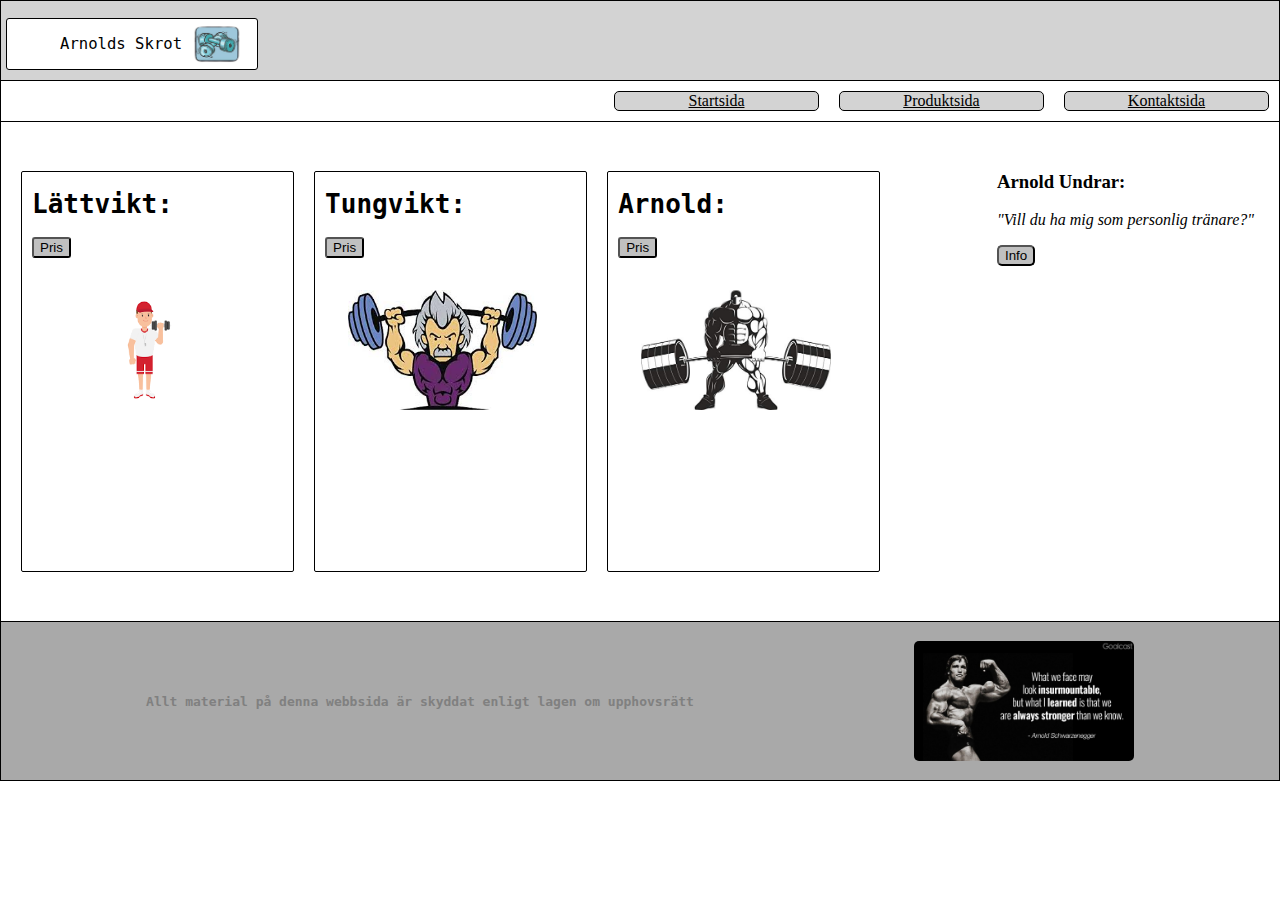
==== commit 2d867bb5: "final edit media layout" ====
--- a/index.html
+++ b/index.html
@@ -50,7 +50,7 @@
           />
         </div>
         <div>
-          <h1>Arnoldvikt:</h1>
+          <h1 style="margin-right: 28px">Arnold:</h1>
           <form action="productinfo.html">
             <button type="submit">Pris</button>
           </form>
@@ -59,10 +59,15 @@
       </div>
 
       <div class="sidfot">
-        <h4>
-          Allt material på denna webbsida är skyddat enligt lagen om upphovsrätt
-        </h4>
-        <img src="img/arnold3.jpg" alt="image of arnold with a quote" />
+        <div>
+          <h4>
+            Allt material på denna webbsida är skyddat enligt lagen om
+            upphovsrätt
+          </h4>
+        </div>
+        <div>
+          <img src="img/arnold3.jpg" alt="image of arnold with a quote" />
+        </div>
       </div>
     </div>
   </body>
--- a/css/style.css
+++ b/css/style.css
@@ -5,7 +5,9 @@
   padding: 0;
 }
 .container {
-  border: solid black 1px;
+  border-top: solid black 1px;
+  border-left: solid black 1px;
+  border-right: solid black 1px;
   display: grid;
   grid-template-rows: 4fr 2fr 25fr 8fr;
   grid-template-areas:
@@ -14,7 +16,6 @@
     "huvudinnehåll huvudinnehåll huvudinnehåll övrigt"
     "sidfot sidfot sidfot sidfot";
 }
-
 .sidhuvud {
   grid-area: sidhuvud;
   background: lightgray;
@@ -28,7 +29,7 @@
   width: 250px;
   margin-left: 5px;
   margin-bottom: 10px;
-  border-radius: 5px;
+  border-radius: 3px;
   border: solid black 1px;
 }
 .sidhuvud p {
@@ -48,7 +49,6 @@
   background: white;
   display: flex;
   justify-content: flex-end;
-  border-bottom: solid black 1px;
 }
 .meny div {
   background: lightgray;
@@ -68,19 +68,20 @@
 .övrigt {
   grid-area: övrigt;
   background: white;
+  border-top: solid black 1px;
 }
 .övrigt h3 {
   padding-top: 30px;
-  padding-left: 10px;
+  padding-left: 30px;
 }
 .övrigt p {
   font-style: italic;
-  padding-left: 10px;
+  padding-left: 30px;
 }
 .övrigt button {
   background-color: silver;
   border-radius: 5px;
-  margin-left: 10px;
+  margin-left: 30px;
 }
 .övrigt button:hover {
   color: dimgray;
@@ -96,6 +97,7 @@
   background: white;
   padding: 50px 10px;
   font-family: monospace;
+  border-top: solid black 1px;
 }
 .huvudinnehåll div {
   border: solid black 1px;
@@ -103,15 +105,15 @@
   width: 50%;
   height: 100%;
   margin: 10px;
-  border-radius: 5px;
+  border-radius: 2px;
 }
 .huvudinnehåll h1 {
   margin-left: 10px;
 }
 .huvudinnehåll img {
-  margin: 10%;
-  width: 250px;
-  height: 150px;
+  margin: 12%;
+  width: 70%;
+  height: 30%;
 }
 .huvudinnehåll button {
   background-color: silver;
@@ -124,29 +126,27 @@
 .sidfot {
   grid-area: sidfot;
   display: flex;
-  justify-content: space-around;
-  align-content: center;
+  justify-content: center;
   background: darkgray;
   border-top: solid black 1px;
+  border-bottom: solid black 1px;
+}
+.sidfot div {
+  display: flex;
+  margin: 10px;
 }
 .sidfot h4 {
+  width: 100%;
+  align-self: center;
   font-family: monospace;
   color: gray;
-  padding-top: 4%;
-  padding-left: 20%;
-  margin-right: -300px;
 }
 .sidfot img {
   align-self: center;
-  max-width: 500px;
-  max-height: 150px;
-  border-radius: 15px;
-}
-.kontaktinfo {
-  background: black;
-  font-style: oblique;
-  display: flex;
-  flex-wrap: wrap;
+  width: 220px;
+  height: 120px;
+  border-radius: 5px;
+  margin-left: 200px;
 }
 .kontaktinfo-2 {
   grid-area: huvudinnehåll;
@@ -156,6 +156,7 @@
   padding-left: 10px;
   padding-right: 10px;
   font-family: monospace;
+  border-top: solid black 1px;
 }
 .kontaktinfo-2 div {
   border: solid black 1px;
@@ -177,7 +178,7 @@
 .kontaktinfo-2 ul {
   font-size: 17px;
   position: absolute;
-  top: 305px;
+  top: 310px;
   left: 210px;
   width: 10px;
   height: 10px;
@@ -187,6 +188,15 @@
   white-space: nowrap;
   margin-left: 18px;
 }
+.kontaktinfo-2 span {
+  font-size: 17px;
+  text-decoration-line: underline;
+  position: absolute;
+  top: 305px;
+  left: 250px;
+  width: 10px;
+  height: 10px;
+}
 .produktinfo {
   grid-area: huvudinnehåll;
   background: white;
@@ -195,16 +205,14 @@
   padding-left: 10px;
   padding-right: 10px;
   font-family: monospace;
-}
-.produktinfo div {
+  border-top: solid black 1px;
 }
 .produktinfo table {
   background-color: white;
   border: solid black 1px;
+  border-radius: 2px;
   width: 600px;
   height: 225px;
-}
-.produktinfo tr {
 }
 .produktinfo th,
 td {
@@ -218,17 +226,130 @@
   text-decoration: underline;
 }
 
-@media (max-width: 1300px) {
+@media (max-width: 768px) {
+  /* layout för mobil */
+
+  .container {
+    height: 1100px;
+    border-right: none;
+    display: flex;
+    flex-direction: column;
+  }
+  .sidhuvud {
+    height: 83px;
+  }
+  .huvudinnehåll {
+    display: flex;
+    flex-direction: column;
+    border: none;
+    padding: 10px;
+  }
   .huvudinnehåll div {
+    width: 100%;
+    height: 120px;
+    display: flex;
+    align-items: center;
+  }
+  .huvudinnehåll img {
+    width: 30%;
+    height: 60px;
+  }
+  .övrigt {
+    font-size: 10px;
+    margin-left: 20px;
+    border: none;
+  }
+  .övrigt h3 {
+    padding: 0;
+  }
+  .övrigt p {
+    font-style: italic;
+    padding: 0;
+  }
+  .övrigt button {
+    background-color: silver;
+    border-radius: 5px;
+    margin: 0;
+  }
+  .undrar {
+    float: left;
+  }
+  .sidfot {
+    grid-area: sidfot;
+    height: 166px;
+  }
+  .sidfot div {
+    margin: 10px;
+  }
+  .sidfot h4 {
+    font-size: 10px;
+    width: 100%;
+    color: black;
+    align-self: center;
+    padding: 0;
+    margin: 0;
+    padding-top: 25px;
+  }
+  .sidfot img {
+    align-self: center;
     width: 200px;
-    height: 280px;
-  }
-}
-
-@media (max-width: 1300px) {
-  .huvudinnehåll img {
-    margin: 25%;
-    width: 100px;
-    height: 80px;
-  }
-}
+    height: 100px;
+    border-radius: 5px;
+    margin: 0;
+    padding: 0;
+  }
+  .kontaktinfo-2 {
+    padding: 10px;
+    width: 380px;
+    height: 180px;
+    font-size: 10px;
+    border: none;
+  }
+  .kontaktinfo-2 div {
+    width: 100%;
+    height: 180px;
+  }
+  .kontaktinfo-2 img {
+    width: 55%;
+    height: 180px;
+  }
+  .kontaktinfo-2 ul {
+    font-size: 10px;
+    position: absolute;
+    top: 340px;
+    left: 185px;
+    width: 10px;
+    height: 10px;
+  }
+  .kontaktinfo-2 h2 {
+    font-size: 14px;
+    padding-left: 210px;
+    margin-top: 15px;
+    margin-bottom: -15px;
+  }
+  .kontaktinfo-2 p {
+    margin-top: 15px;
+    padding-left: 210px;
+  }
+  .kontaktinfo-2 span {
+    font-size: 12px;
+    position: absolute;
+    top: 335px;
+    left: 230px;
+    width: 10px;
+    height: 10px;
+  }
+  .produktinfo {
+    width: 300px;
+    border: none;
+    padding: 10px;
+  }
+  .produktinfo table {
+    font-size: 10px;
+    width: 55%;
+    height: 180px;
+  }
+  .meny {
+    width: 400px;
+  }
+}
